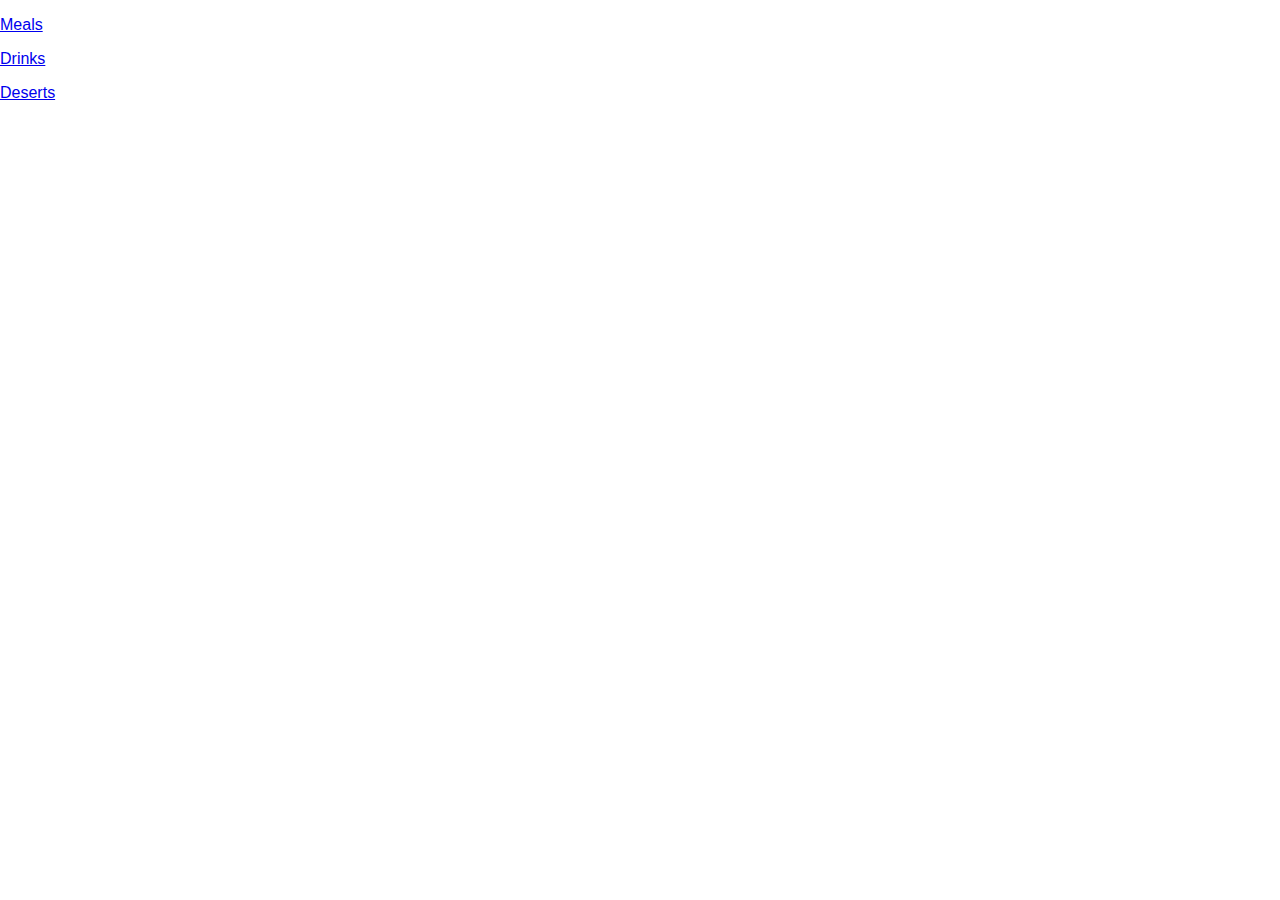
==== index.html @ b37d9fba "Update index.html" ====
<!DOCTYPE html>
<html>
      <head> 
        <title>MY RECIPE BOOK </title>
            <link rel="stylesheet" href="style.css">
      </head>

      <body-home->
            <div id="home">
                  <div class= "home-menu">
                       <a href= "#" class= "home-menu-item">
                        <p>Meals</p>
                        </a>
                        <a href= "#" class= "home-menu-item">
                        <p>Drinks</p>
                        </a>
                        <a href= "#" class= "home-menu-item">
                        <p>Deserts</p>
                        </a>
            </div>
                  </body>
            </html>
---- style.css ----
html{
hieght:100%;
}


body{
font-family:sans-serif;
  margin:0;
  padding: 0;
  height: 100%;
  
}


/==========Home Page====/

/==home page menue===/
.home-menu-item{
  text-decoration:none;
  text-transformation:uppercase;

color:black;
  font-size:25px;
  font-weight:bold;
  text-align:center;
  border:5px solid black;
  display: block;
  margin: auto;
  margin-bottom: 10px;
  width: 80%;
}
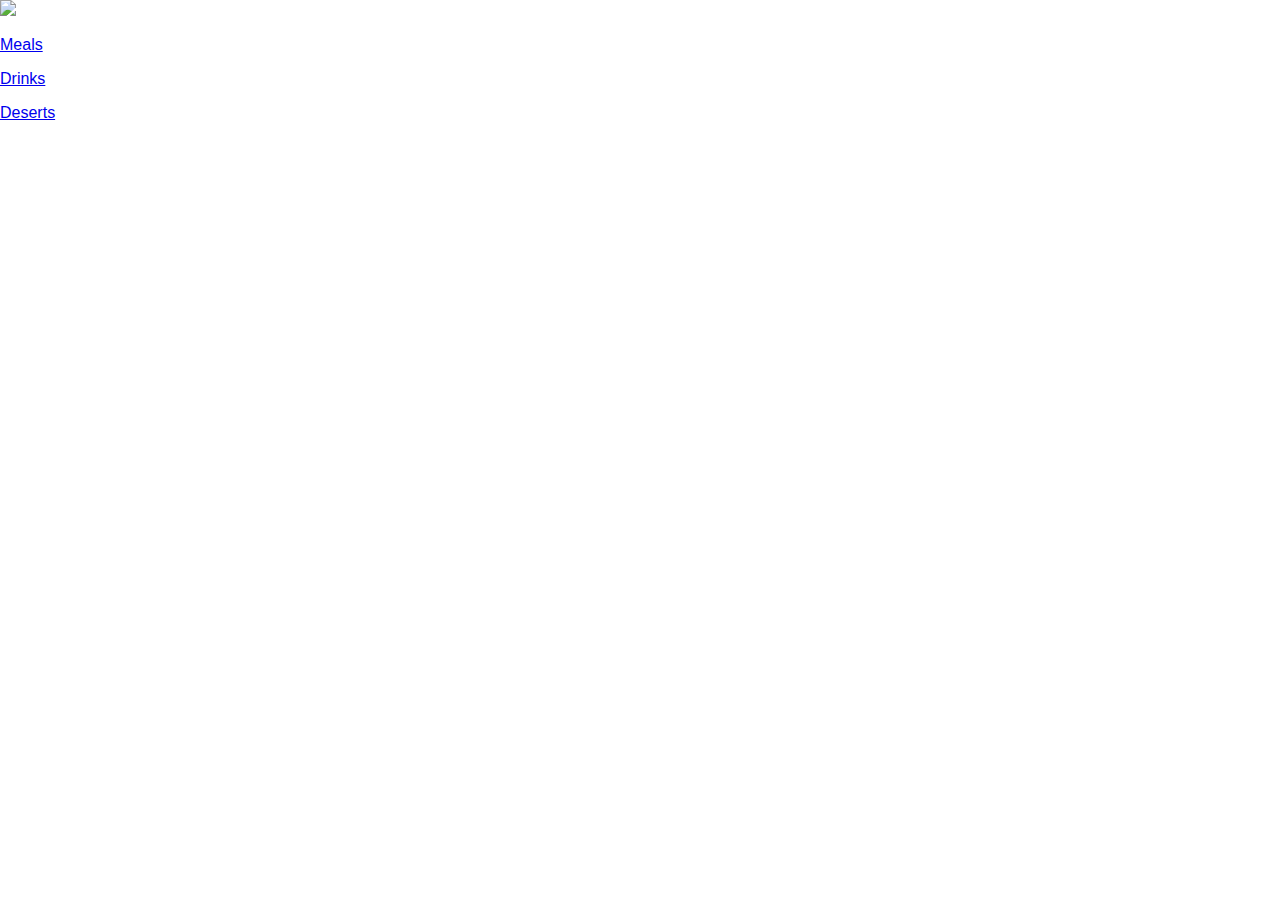
==== commit cfe597dd: "Update index.html" ====
--- a/index.html
+++ b/index.html
@@ -7,6 +7,7 @@
 
       <body-home->
             <div id="home">
+                  <img src="images/
                   <div class= "home-menu">
                        <a href= "#" class= "home-menu-item">
                         <p>Meals</p>
--- a/style.css
+++ b/style.css
@@ -8,9 +8,14 @@
   margin:0;
   padding: 0;
   height: 100%;
-  
 }
-
+.body-home{
+background-image: url('images/background-01-port.png');
+  background-position:center;
+  background-attachment: fixed;
+  background-repeat:no-repeat;
+  background-size: cover;
+}
 
 /==========Home Page====/
 
@@ -19,11 +24,11 @@
   text-decoration:none;
   text-transformation:uppercase;
 
-color:black;
+color: white;
   font-size:25px;
   font-weight:bold;
   text-align:center;
-  border:5px solid black;
+  border:5px solid white;
   display: block;
   margin: auto;
   margin-bottom: 10px;
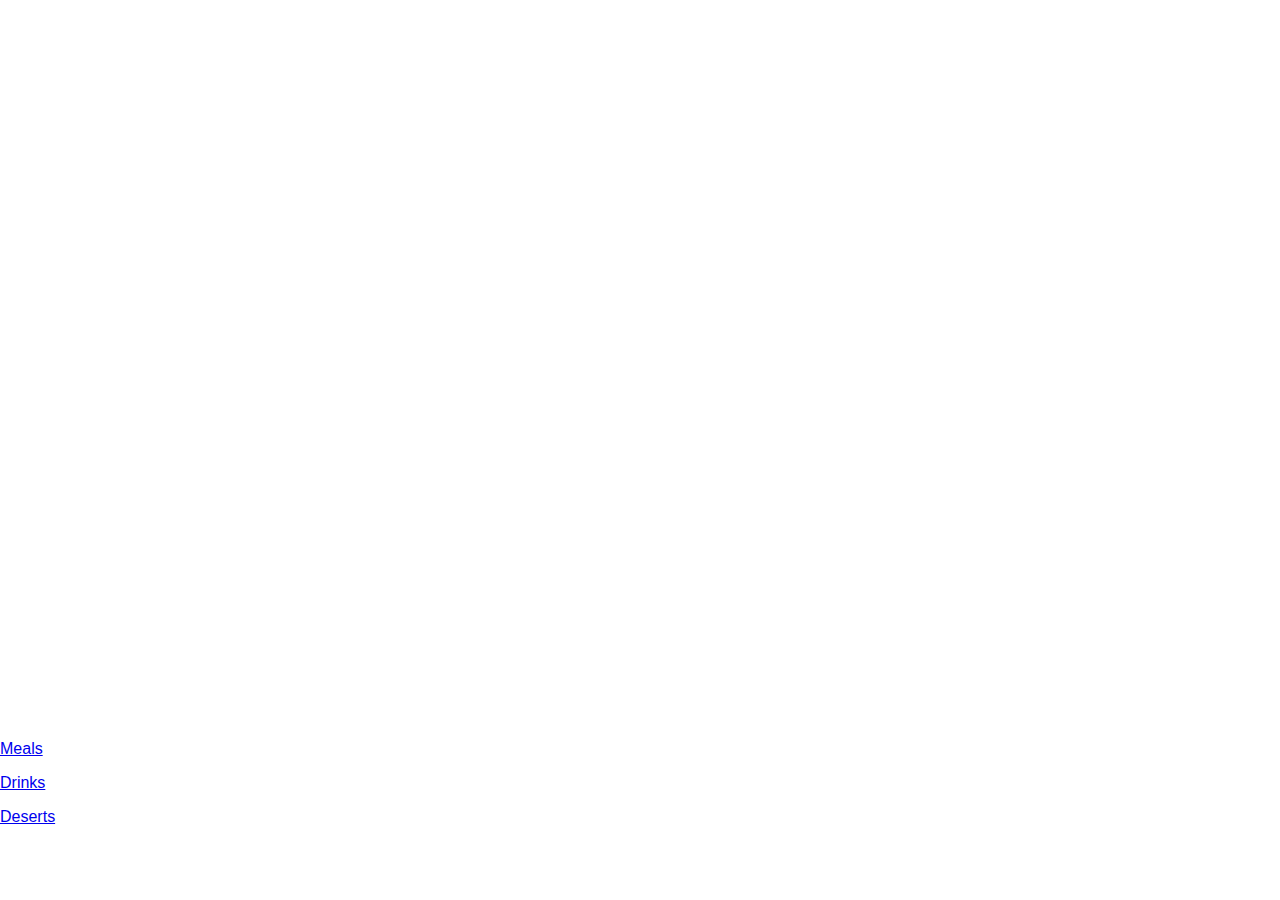
==== commit 5027925f: "Update index.html" ====
--- a/index.html
+++ b/index.html
@@ -7,7 +7,8 @@
 
       <body-home->
             <div id="home">
-                  <img src="images/
+                  <img src="images/logo-img.png" id="home-logo-img">
+                  <img src="images/logo-text.png" id="home-logo-text">
                   <div class= "home-menu">
                        <a href= "#" class= "home-menu-item">
                         <p>Meals</p>
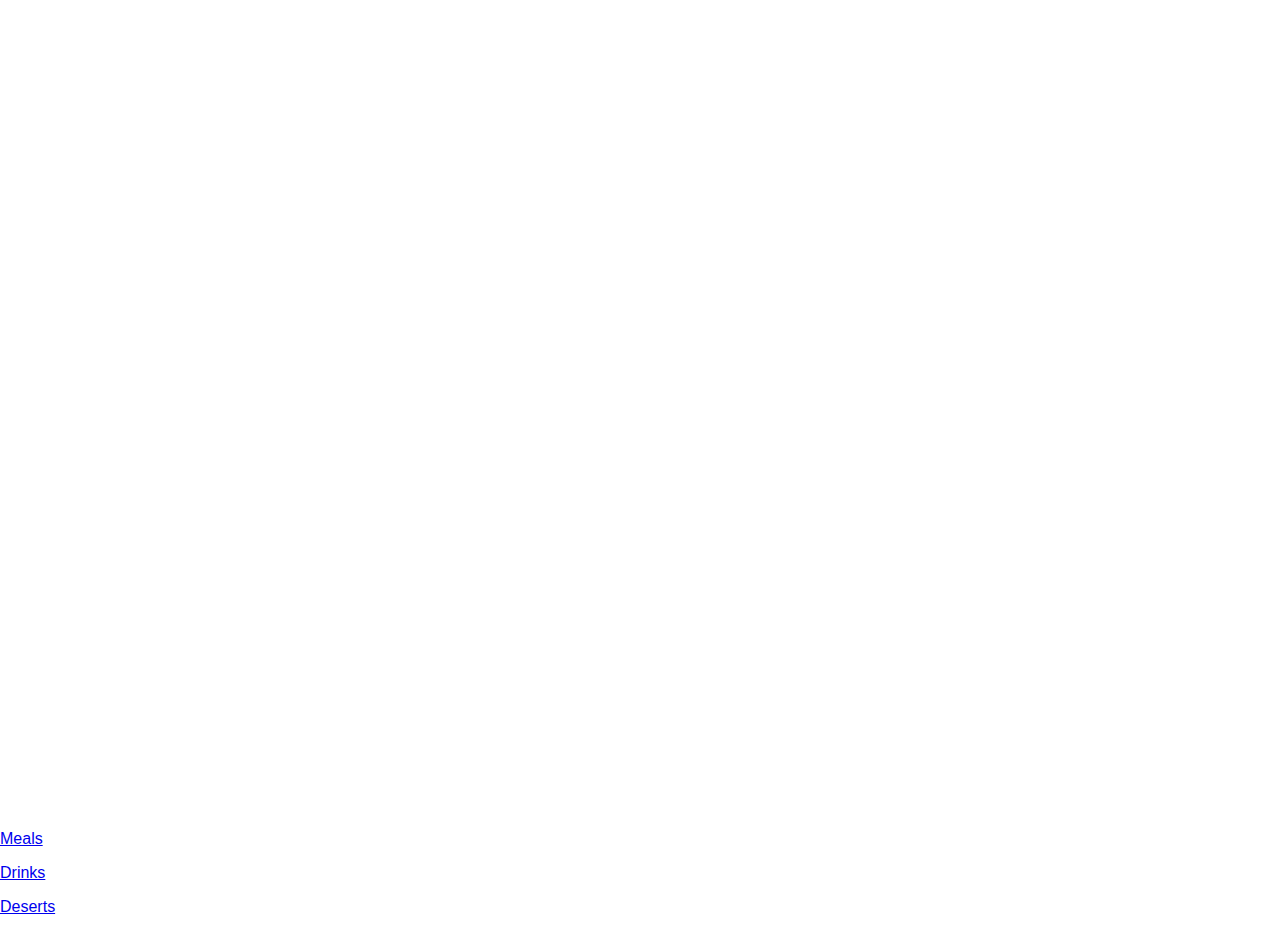
==== commit a24e79c7: "Update index.html" ====
--- a/index.html
+++ b/index.html
@@ -10,7 +10,7 @@
                   <img src="images/logo-img.png" id="home-logo-img">
                   <img src="images/logo-text.png" id="home-logo-text">
                   <div class= "home-menu">
-                       <a href= "#" class= "home-menu-item">
+                       <a href= "meals.html" class= "home-menu-item">
                         <p>Meals</p>
                         </a>
                         <a href= "#" class= "home-menu-item">
--- a/style.css
+++ b/style.css
@@ -19,7 +19,21 @@
 
 /==========Home Page====/
 
-/==home page menue===/
+#home-logo-img{
+width: 50px;
+dispaly: block;
+  margin: auto;
+  padding:25px  10px  10px  10px;
+}
+
+#home-logo-text{
+width: auto;
+  display: block;
+  margin: auto;
+  padding: 25px;
+}
+
+/===home page menue===/
 .home-menu-item{
   text-decoration:none;
   text-transformation:uppercase;
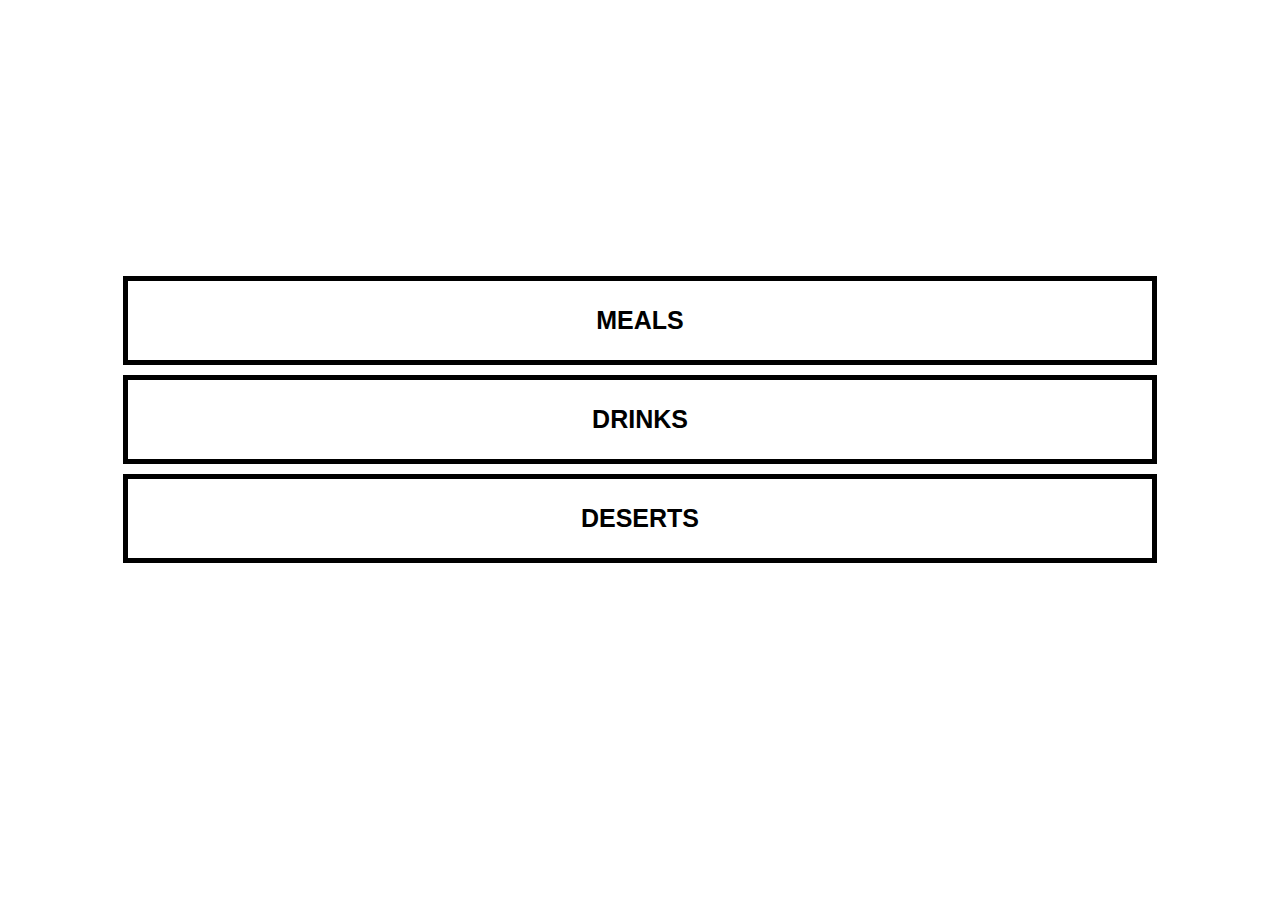
==== commit 029fc533: "Update index.html" ====
--- a/index.html
+++ b/index.html
@@ -3,20 +3,22 @@
       <head> 
         <title>MY RECIPE BOOK </title>
             <link rel="stylesheet" href="style.css">
+        <link rel="stylesheet" href="style.css">
+            <link rel="stylesheet" href="fontAwesome/css/all.css">
       </head>
 
-      <body-home->
+      <body class= "body-home">
             <div id="home">
                   <img src="images/logo-img.png" id="home-logo-img">
                   <img src="images/logo-text.png" id="home-logo-text">
-                  <div class= "home-menu">
-                       <a href= "meals.html" class= "home-menu-item">
+                  <div class="home-menu">
+                       <a href="meals.html" class="home-menu-item">
                         <p>Meals</p>
                         </a>
-                        <a href= "#" class= "home-menu-item">
+                        <a href="drinks.html" class="home-menu-item">
                         <p>Drinks</p>
                         </a>
-                        <a href= "#" class= "home-menu-item">
+                        <a href= "deserts.html" class="home-menu-item">
                         <p>Deserts</p>
                         </a>
             </div>
--- a/style.css
+++ b/style.css
@@ -1,15 +1,17 @@
 html{
-hieght:100%;
+hieght: 100%;
 }
 
 
 body{
-font-family:sans-serif;
-  margin:0;
+font-family: sans-serif;
+  margin: 0;
   padding: 0;
   height: 100%;
 }
-.body-home{
+
+
+body-home{
 background-image: url('images/background-01-port.png');
   background-position:center;
   background-attachment: fixed;
@@ -17,11 +19,40 @@
   background-size: cover;
 }
 
-/==========Home Page====/
+
+.body-meals{
+background-image: url('images/background-02-port.png');
+  background-position:center;
+  background-attachment: fixed;
+  background-repeat:no-repeat;
+  background-size: cover;
+}
+
+.header{
+background-color:2196f3;
+width: 100% ;
+height: 50px;
+top: 0;
+position: fixed;
+overflow: hidden;
+text-align:center;
+}
+
+.header i{
+float:left;
+  padding: 17px 0px 0px 17px;
+  color: #ffffff;
+}
+.header img{
+width: 150px;
+  padding-top:14px;
+  padding-right:25px;
+ 
+}
 
 #home-logo-img{
 width: 50px;
-dispaly: block;
+display: block;
   margin: auto;
   padding:25px  10px  10px  10px;
 }
@@ -32,20 +63,114 @@
   margin: auto;
   padding: 25px;
 }
-
-/===home page menue===/
 .home-menu-item{
-  text-decoration:none;
-  text-transformation:uppercase;
-
-color: white;
-  font-size:25px;
-  font-weight:bold;
-  text-align:center;
-  border:5px solid white;
+  text-decoration: none;
+  text-transform: uppercase;
+  
+  color: black;
+  font-size: 25px;
+  font-weight: bold;
+  text-align: center;
+  border: 5px solid black;
   display: block;
   margin: auto;
   margin-bottom: 10px;
   width: 80%;
 }
 
+#meals{
+padding-top: 50px;
+}
+
+.meals-list-items a{
+  text-decoration: none;
+}
+.meals-list-item{
+border: 5px solid #1a1a1a;
+  margin: 10px;
+}
+.meals-list-item h1{
+  font-weight: bold;
+  font-size: 20px;
+  color:1a1a1a;
+  padding-left:10px;
+}
+
+.meals-list-item i{
+float:right;
+  color: #1a1a1a;
+  padding-right:20px;
+}
+
+.meals-list-items p{
+font-size: 15px;
+  font-style: italic;
+  color:  4d4d4d;
+  margin-top: -7px;
+  padding-left: 10px;
+}
+
+#recipe{
+padding-top:50px;
+}
+
+.recipe-details img{
+width:100%;
+}
+
+.recipe-details h1{
+font-size: 25px;
+  text-align: center;
+  border:5px solid #1a1a1a;
+  margin:10px;
+  padding:5px;
+}
+
+.recipe-details-info{
+margin-left:25%;
+margin-right:25px;
+}
+
+.recipe-details h2{
+font-size:20px;
+  text-align: left;
+  margin: 0;
+  margin-left:10px;
+}
+
+.recipe-details-info p{
+  font-size:13px;
+  display:inline-block;
+}
+
+.recipe-details-ingredients labels{
+line-height:25px;
+  margin left:10px;
+}
+.recipe-details-step{
+padding-top:20px;
+}
+
+.recipe-details-step ol{
+padding-left:28px;
+
+}
+
+@media only screen and (min-width: 1000px) {
+  #meals{
+  width:80%}
+  margin: auto;
+}
+#recipe{
+width:80%;
+margin:auto;}
+}
+
+@media only screen and (min-width: 1500px) {
+#meals{
+  width:60%}
+  margin: auto;
+}
+#recipe{
+width:60%;
+margin:auto;}
--- a/style.css
+++ b/style.css
@@ -1,15 +1,17 @@
 html{
-hieght:100%;
+hieght: 100%;
 }
 
 
 body{
-font-family:sans-serif;
-  margin:0;
+font-family: sans-serif;
+  margin: 0;
   padding: 0;
   height: 100%;
 }
-.body-home{
+
+
+body-home{
 background-image: url('images/background-01-port.png');
   background-position:center;
   background-attachment: fixed;
@@ -17,11 +19,40 @@
   background-size: cover;
 }
 
-/==========Home Page====/
+
+.body-meals{
+background-image: url('images/background-02-port.png');
+  background-position:center;
+  background-attachment: fixed;
+  background-repeat:no-repeat;
+  background-size: cover;
+}
+
+.header{
+background-color:2196f3;
+width: 100% ;
+height: 50px;
+top: 0;
+position: fixed;
+overflow: hidden;
+text-align:center;
+}
+
+.header i{
+float:left;
+  padding: 17px 0px 0px 17px;
+  color: #ffffff;
+}
+.header img{
+width: 150px;
+  padding-top:14px;
+  padding-right:25px;
+ 
+}
 
 #home-logo-img{
 width: 50px;
-dispaly: block;
+display: block;
   margin: auto;
   padding:25px  10px  10px  10px;
 }
@@ -32,20 +63,114 @@
   margin: auto;
   padding: 25px;
 }
-
-/===home page menue===/
 .home-menu-item{
-  text-decoration:none;
-  text-transformation:uppercase;
-
-color: white;
-  font-size:25px;
-  font-weight:bold;
-  text-align:center;
-  border:5px solid white;
+  text-decoration: none;
+  text-transform: uppercase;
+  
+  color: black;
+  font-size: 25px;
+  font-weight: bold;
+  text-align: center;
+  border: 5px solid black;
   display: block;
   margin: auto;
   margin-bottom: 10px;
   width: 80%;
 }
 
+#meals{
+padding-top: 50px;
+}
+
+.meals-list-items a{
+  text-decoration: none;
+}
+.meals-list-item{
+border: 5px solid #1a1a1a;
+  margin: 10px;
+}
+.meals-list-item h1{
+  font-weight: bold;
+  font-size: 20px;
+  color:1a1a1a;
+  padding-left:10px;
+}
+
+.meals-list-item i{
+float:right;
+  color: #1a1a1a;
+  padding-right:20px;
+}
+
+.meals-list-items p{
+font-size: 15px;
+  font-style: italic;
+  color:  4d4d4d;
+  margin-top: -7px;
+  padding-left: 10px;
+}
+
+#recipe{
+padding-top:50px;
+}
+
+.recipe-details img{
+width:100%;
+}
+
+.recipe-details h1{
+font-size: 25px;
+  text-align: center;
+  border:5px solid #1a1a1a;
+  margin:10px;
+  padding:5px;
+}
+
+.recipe-details-info{
+margin-left:25%;
+margin-right:25px;
+}
+
+.recipe-details h2{
+font-size:20px;
+  text-align: left;
+  margin: 0;
+  margin-left:10px;
+}
+
+.recipe-details-info p{
+  font-size:13px;
+  display:inline-block;
+}
+
+.recipe-details-ingredients labels{
+line-height:25px;
+  margin left:10px;
+}
+.recipe-details-step{
+padding-top:20px;
+}
+
+.recipe-details-step ol{
+padding-left:28px;
+
+}
+
+@media only screen and (min-width: 1000px) {
+  #meals{
+  width:80%}
+  margin: auto;
+}
+#recipe{
+width:80%;
+margin:auto;}
+}
+
+@media only screen and (min-width: 1500px) {
+#meals{
+  width:60%}
+  margin: auto;
+}
+#recipe{
+width:60%;
+margin:auto;}
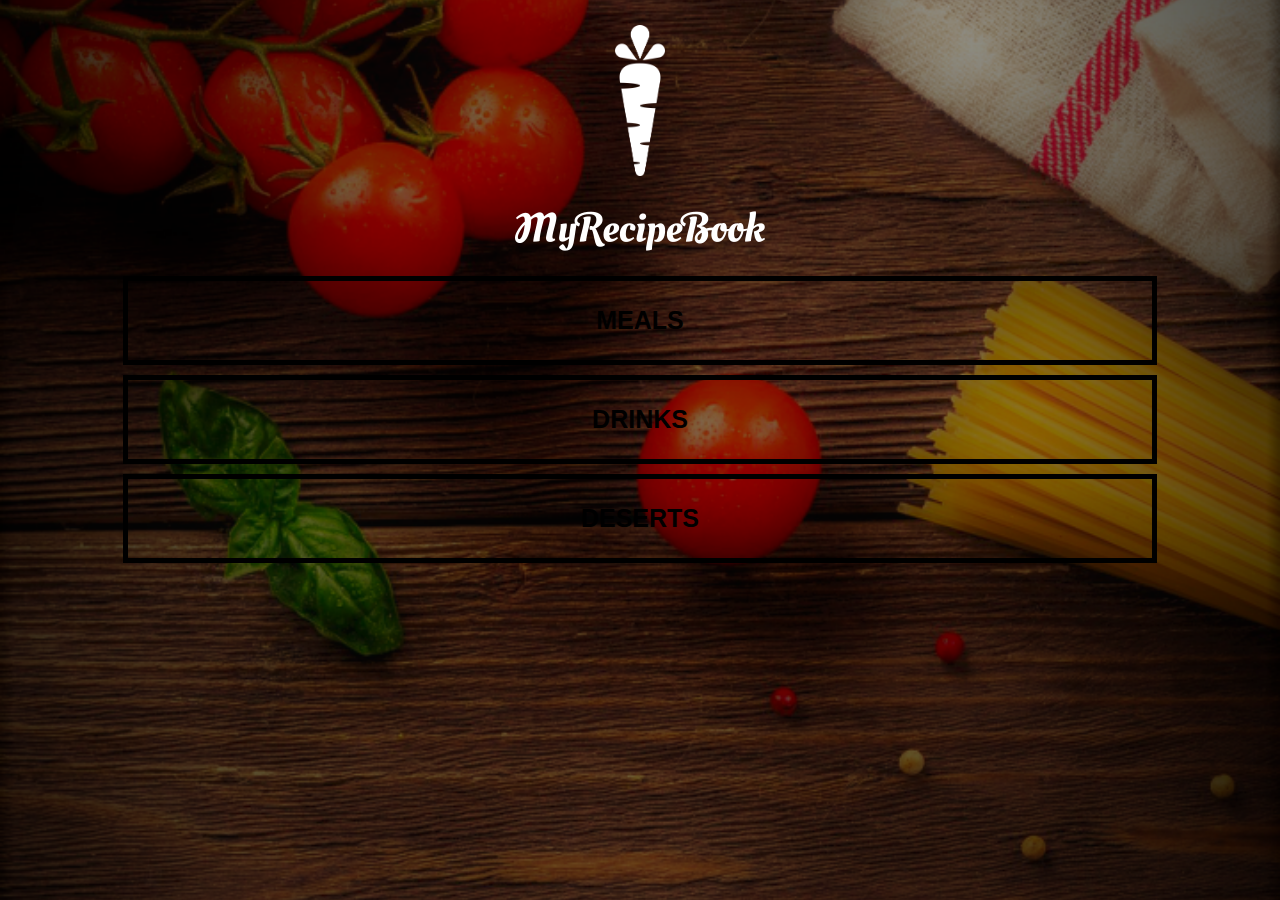
==== commit 96699d3b: "Update index.html" ====
--- a/index.html
+++ b/index.html
@@ -1,8 +1,7 @@
 <!DOCTYPE html>
 <html>
       <head> 
-        <title>MY RECIPE BOOK </title>
-            <link rel="stylesheet" href="style.css">
+            <title>MY RECIPE BOOK </title>
         <link rel="stylesheet" href="style.css">
             <link rel="stylesheet" href="fontAwesome/css/all.css">
       </head>
--- a/style.css
+++ b/style.css
@@ -11,7 +11,7 @@
 }
 
 
-body-home{
+.body-home{
 background-image: url('images/background-01-port.png');
   background-position:center;
   background-attachment: fixed;
@@ -110,6 +110,11 @@
   padding-left: 10px;
 }
 
+    .meals-list-items{
+      border: 5px solid black;
+      display: block;
+    }
+
 #recipe{
 padding-top:50px;
 }
